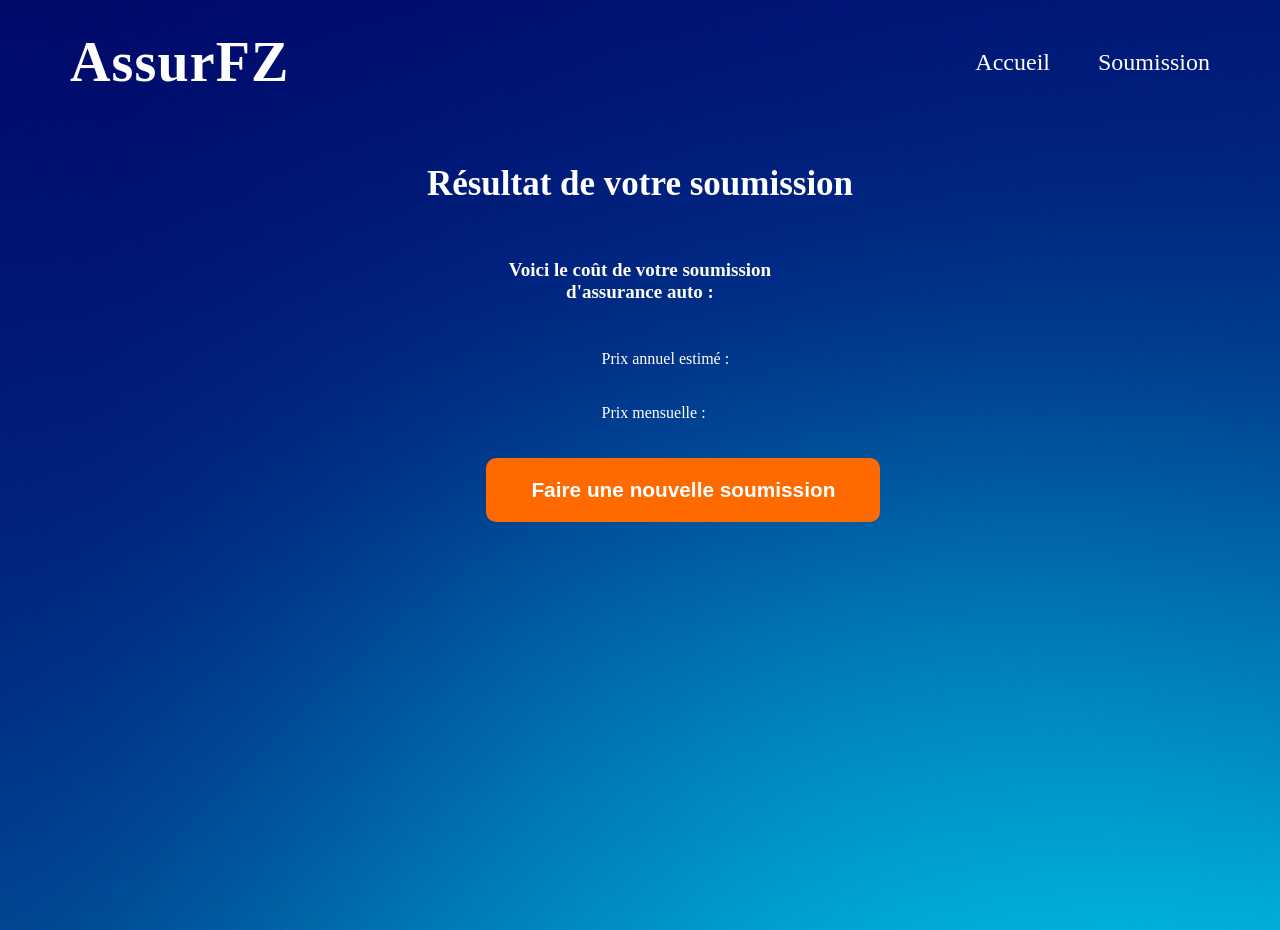
==== resultat.html @ 43bfb1bf "Ajout version finale" ====
<!DOCTYPE html>
<html lang="fr">

<head>
    <meta charset="UTF-8">
    <meta name="viewport" content="width=device-width, initial-scale=1.0">
    <link rel="stylesheet" href="style.css">
    <title>Résultats de la soumission</title>
</head>

<body class="fond">
    <header>
        <div class="en_tete">
            <a href="index.html" class="logo">AssurFZ</a>

            <nav class="menu">
                <a href="index.html">Accueil</a>
                <a href="soumission.html">Soumission</a>
            </nav>
        </div>
    </header>

    <div class="contenu-resultat">
        <h1 class="pas-produit">Résultat de votre soumission</h1>
        <h2 class="msg">Voici le coût de votre soumission <br> d'assurance auto :</h2>

        <p class="montant">Prix annuel estimé :</p><br>
        <p id="prix-annuel" class="prix"></p><br>

        <p class="montant">Prix mensuelle :</p><br>
        <p id="prix-mensuel" class="prix"></p><br>

        <button class="resoumission" onclick="location.href='soumission.html'">Faire une nouvelle soumission</button>
    </div>
    <script src="script.js"></script>
</body>

</html>
---- style.css ----
* {
  margin: 0;
  padding: 0;
  box-sizing: border-box;
}

/*=================page d'accueil (index)======*/
.page-accueil {
  background-image: url(images/background.png);
  background-size: cover;
  background-repeat: no-repeat;
  background-position: center right;
  min-height: 100vh;
  color: white;
  overflow: hidden;
}

/*=========== header ===========*/
header {
  margin: 30px 70px 70px;
}

.en_tete {
  display: flex;
  align-items: center;
  justify-content: space-between;
  max-width: 1400px;
}

.logo {
  font-size: 3.5rem;
  font-weight: 700;
  letter-spacing: 0.02em;
}

.logo:hover {
  color: #669bbc;
}

a {
  text-decoration: none;
  color: white;
}

nav a {
  font-size: 1.5rem;
  font-weight: 500;
}

.menu {
  display: flex;
  gap: 3rem;
}

.menu a:hover {
  background-color: #fb8500;
  text-decoration: underline;
  border-radius: 5px;
}

.titre {
  font-size: 4rem;
  font-weight: 700;
  margin: 5%;
  line-height: 1.2;
}

.titre2 {
  font-size: 1.6rem;
  line-height: 1.5;
  font-weight: 400;
  margin-left: 9%;
}

.soumission {
  background-color: #ff6a00;
  color: white;
  border: none;
  border-radius: 10px;
  padding: 20px 45px;
  font-size: 1.3rem;
  font-weight: 600;
  cursor: pointer;
  margin: 3% 12%;
}

.soumission:hover {
  background-color: #e36414;
}

/*=================page soumission=================*/
.fond {
  background-image: url(images/backgroud2.png);
  background-size: cover;
  background-repeat: no-repeat;
  background-position: center;
  min-height: 100vh;
  color: white;
}

.soumission-contenu {
  margin: 0 auto;
  text-align: center;
}

.s-titre {
  font-family: 'Times New Roman', Georgia, serif;
  font-size: 3.5rem;
  margin-bottom: 10px;
  letter-spacing: 0.02em;
}

.intro {
  text-align: center;
  font-size: 1.5rem;
  line-height: 1.5;
  margin-bottom: 15px;
}

.texte {
  font-size: 1.2rem;
  padding-bottom: 7px;
  display: inline-block;
}


.champ {
  padding: 7px;
  width: 30%;
  color: #333333;
}

.champ:focus {
  border-color: #fb8500;
  border-width: 5px;
}

input[type="radio"] {
  margin-right: 35px;
  margin-left: 15px;
}

.camera,
.reclamations {
  margin-right: 20px;
}

.bouton-soumission {
  margin: 10px 0 30px;
  padding: 15px 45px;
  border-radius: 9px;
  border: none;
  background-color: #da8547;
  color: white;
  font-size: 1.2rem;
  font-weight: 700;
  cursor: pointer;
}

.bouton-soumission:hover {
  background-color: #C8774D;
}

.champ-invalide {
  border: 3px solid #C82909;
}
.msg-erreur{
  color: #C82909;
}

/*=========== Pages pas-de-produit ===========*/
.pas-produit{
  font-size: 35px;
  text-align: center;
  margin: 55px 35px;
}

.msg {
  font-size: 19px;
  margin-bottom: 47px;
  text-align: center;
}

.details {
  font-size: 17px;
  margin-bottom: 55px;
  text-align: center;
}

.resoumission {
  background-color: #ff6a00;
  color: white;
  border: none;
  border-radius: 10px;
  padding: 20px 45px;
  font-size: 1.3rem;
  font-weight: 600;
  cursor: pointer;
  margin-left: 38%;
}

/*=========== Pages soumission3.html ===========*/
#section-reclamations {
  display: none;
}

/*=========== Pages resultat.html ===========*/
.montant {
  margin-left: 47%;
}

.prix {
  margin-left: 49%;
  
}
/*=========== Tablette ===========*/
@media (max-width: 1024px) and (orientation: landscape) {
  .page-accueil {
    background-size: cover;
    background-position: center right;
  }

  header {
    padding: 25px 35px;
  }

  .logo {
    font-size: 2.8rem;
  }

  .menu {
    gap: 2.5rem;
  }

  nav a {
    font-size: 1.2rem;
    padding: 8px 15px;
  }

  .contenu {
    padding: 50px 35px;
  }

  .titre {
    font-size: 3.2rem;
  }

  .titre2 {
    font-size: 1.4rem;
  }

  .soumission {
    font-size: 1.2rem;
    padding: 18px 40px;
    margin-left: 10%;
  }
}
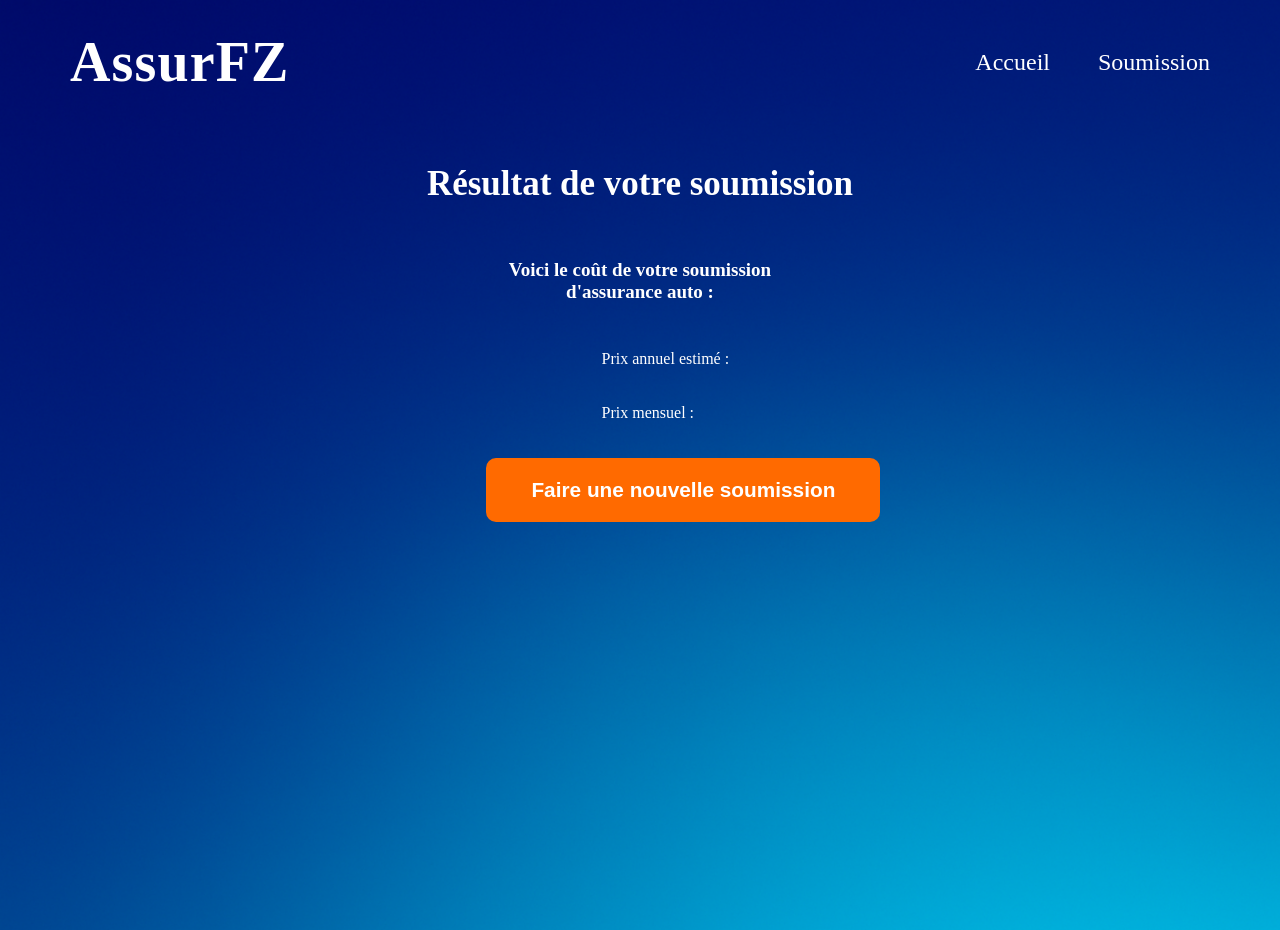
==== commit d8fc2a58: "fix: corrige le texte du prix mensuel" ====
--- a/resultat.html
+++ b/resultat.html
@@ -27,7 +27,7 @@
         <p class="montant">Prix annuel estimé :</p><br>
         <p id="prix-annuel" class="prix"></p><br>
 
-        <p class="montant">Prix mensuelle :</p><br>
+        <p class="montant">Prix mensuel :</p><br>
         <p id="prix-mensuel" class="prix"></p><br>
 
         <button class="resoumission" onclick="location.href='soumission.html'">Faire une nouvelle soumission</button>
